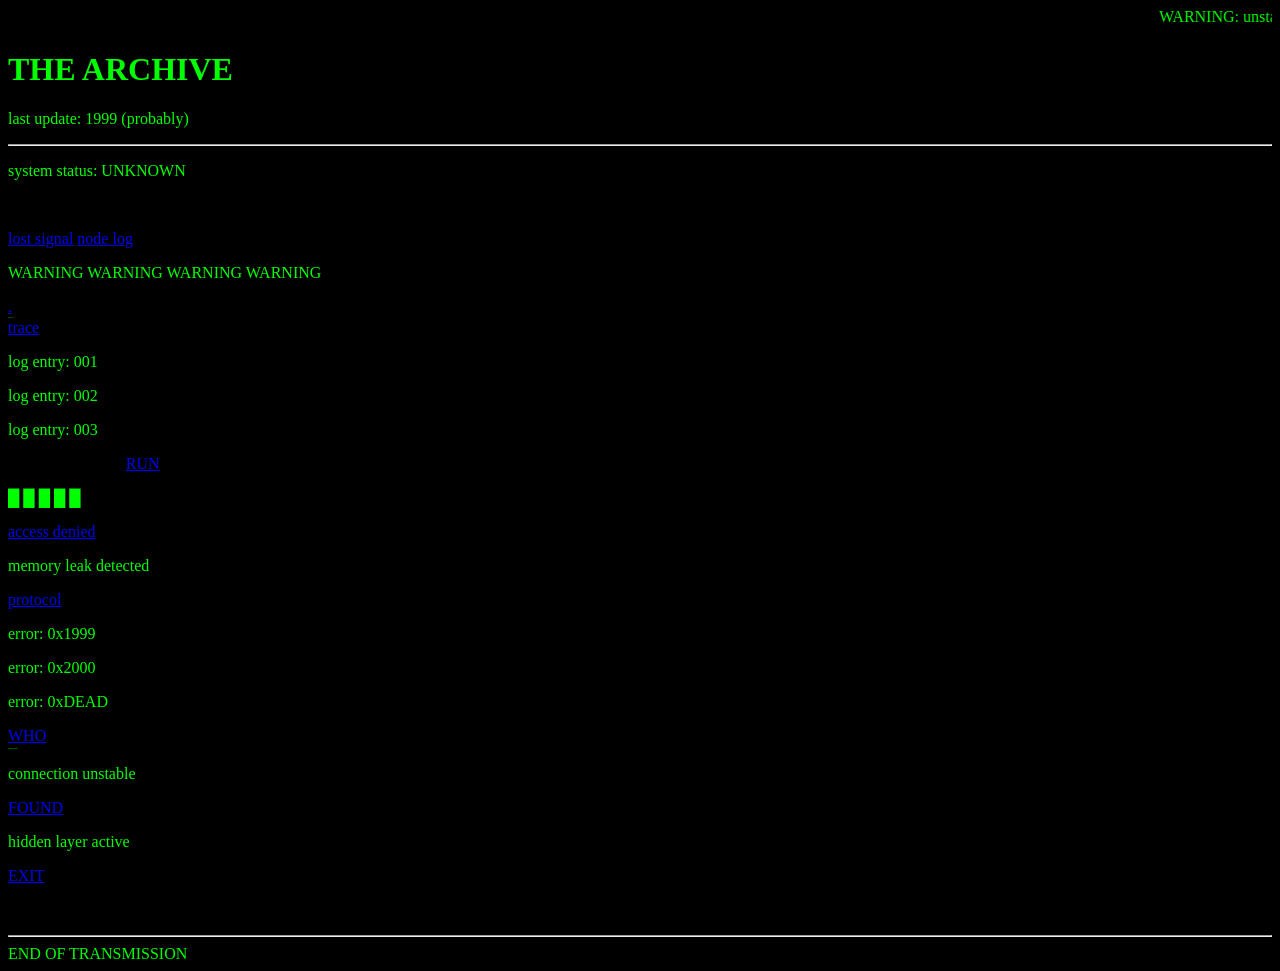
==== index.html @ 757326c6 "Create index.html" ====
<!DOCTYPE html>
<html>
<head>
  <title>THE ARCHIVE NODE</title>
</head>

<body bgcolor="black" text="lime">

<marquee>WARNING: unstable archive detected</marquee>

<h1>THE ARCHIVE</h1>

<p>last update: 1999 (probably)</p>

<hr>

<p>system status: UNKNOWN</p>

<!-- SECRET 1 -->
<p style="color:black;">you are already inside</p>

<!-- SECRET 2 -->
<p style="display:none;">node: alpha-7 active</p>

<!-- SECRET 3 -->
<a href="https://www.google.com/search?q=404">lost signal</a>

<!-- SECRET 4 -->
<a href="https://www.google.com/search?q=system+error+unknown">node log</a>

<!-- SECRET 5 -->
<span style="color:black;">watching</span>

<!-- SECRET 6 -->
<p>WARNING WARNING WARNING WARNING</p>

<!-- SECRET 7 -->
<a href="void.html">.</a>

<!-- SECRET 8 -->
<p style="font-size:1px;">i am still here</p>

<!-- SECRET 9 -->
<p hidden>fragment 009</p>

<!-- SECRET 10 -->
<a href="https://www.google.com/search?q=why+is+this+page+alive">trace</a>

<!-- SECRET 11 -->
<p>log entry: 001</p>

<!-- SECRET 12 -->
<p>log entry: 002</p>

<!-- SECRET 13 -->
<p>log entry: 003</p>

<!-- SECRET 14 -->
<span style="color:black;">DO NOT TRUST</span>

<!-- SECRET 15 -->
<a href="https://www.google.com/search?q=it+is+still+running">RUN</a>

<!-- SECRET 16 -->
<p>█ █ █ █ █</p>

<!-- SECRET 17 -->
<a href="gate.html">access denied</a>

<!-- SECRET 18 -->
<p style="display:none;">user detected</p>

<!-- SECRET 19 -->
<p>memory leak detected</p>

<!-- SECRET 20 -->
<a href="https://www.google.com/search?q=archive+protocol+active">protocol</a>

<!-- SECRET 21 -->
<span style="color:black;">they see you</span>

<!-- SECRET 22 -->
<p>error: 0x1999</p>

<!-- SECRET 23 -->
<p>error: 0x2000</p>

<!-- SECRET 24 -->
<p>error: 0xDEAD</p>

<!-- SECRET 25 -->
<a href="https://www.google.com/search?q=who+is+watching+me">WHO</a>

<!-- SECRET 26 -->
<p style="font-size:2px;">signal weak</p>

<!-- SECRET 27 -->
<p>connection unstable</p>

<!-- SECRET 28 -->
<a href="https://www.google.com/search?q=404+not+found+but+found">FOUND</a>

<!-- SECRET 29 -->
<p>hidden layer active</p>

<!-- SECRET 30 -->
<a href="https://www.google.com/search?q=you+should+not+be+here">EXIT</a>

<!-- SECRET 31 -->
<p style="color:black;">final message: it learned your clicks</p>

<hr>

<blink>END OF TRANSMISSION</blink>

</body>
</html>
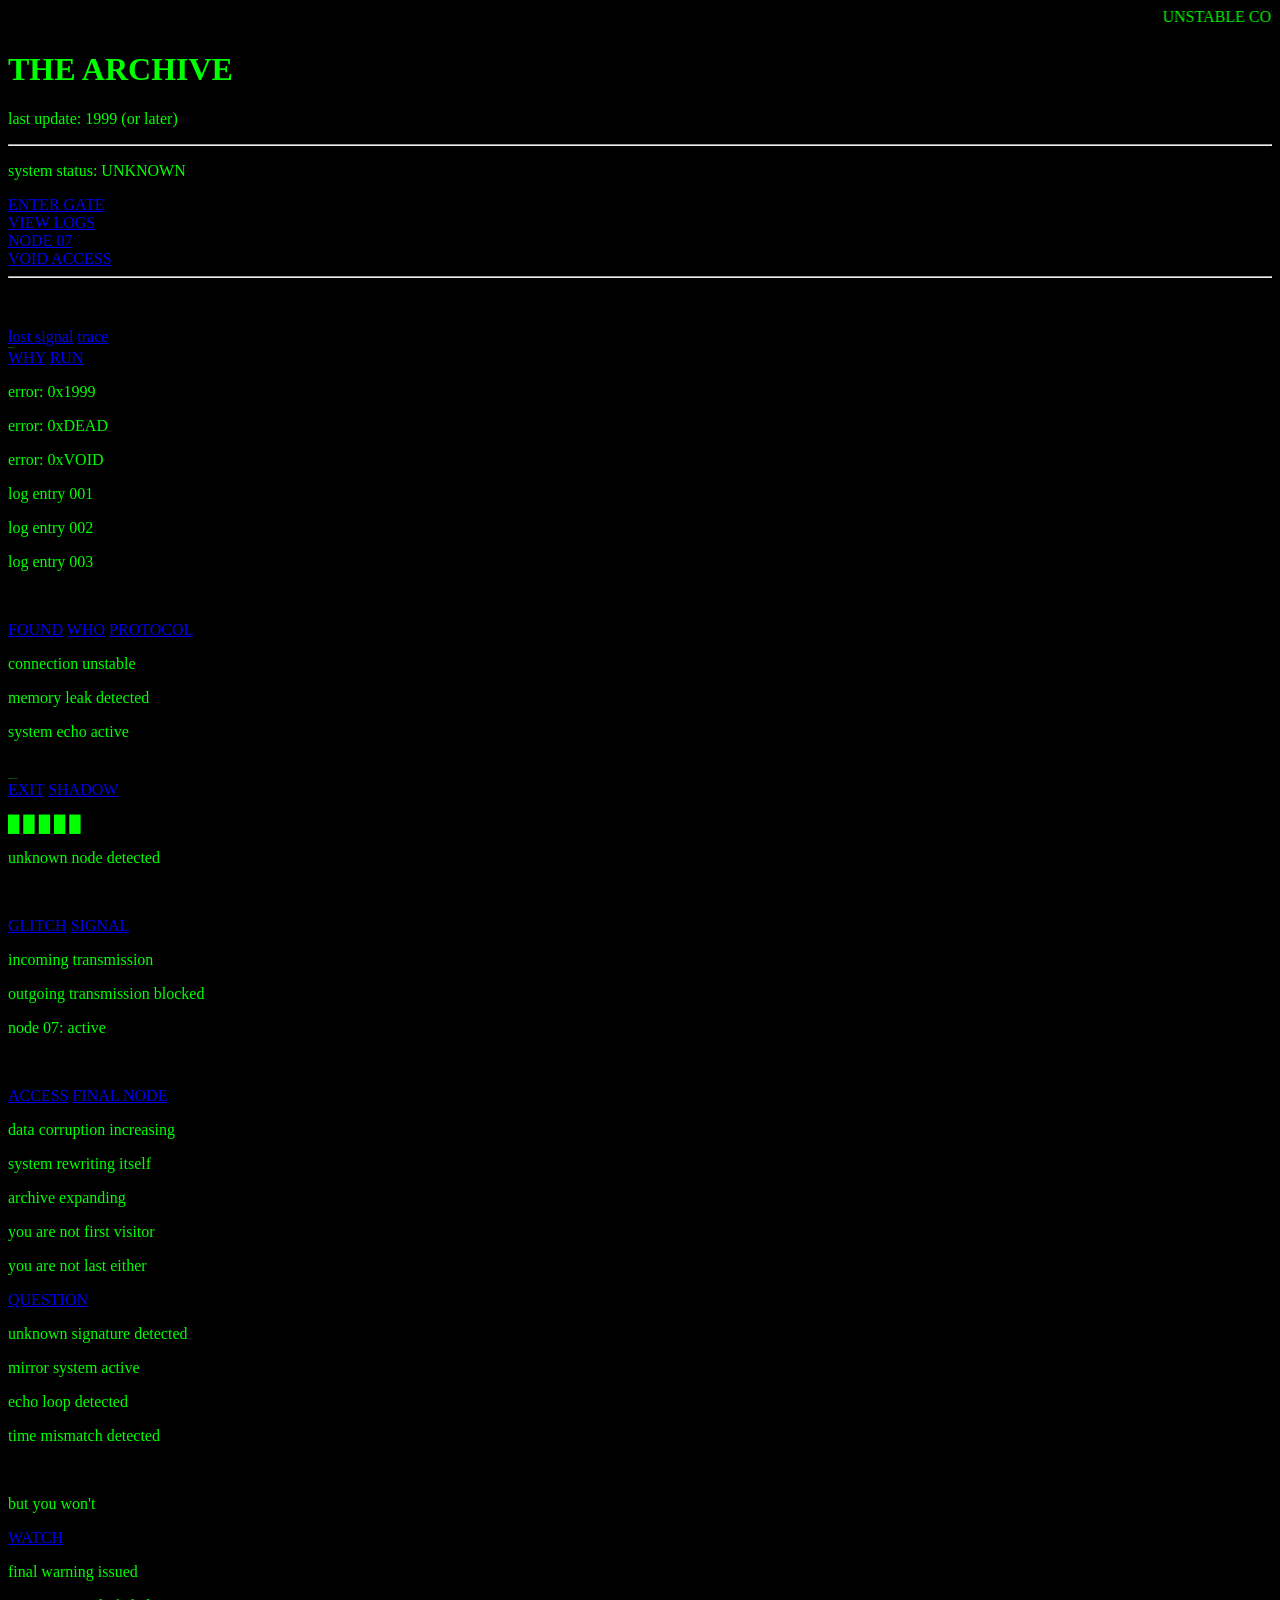
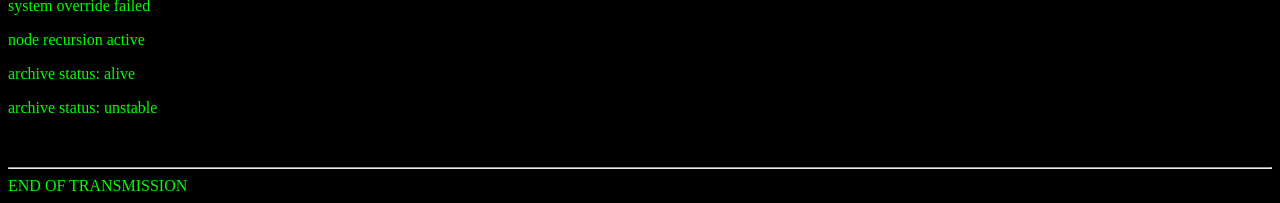
==== commit 324f7dba: "Update index.html" ====
--- a/index.html
+++ b/index.html
@@ -6,108 +6,210 @@
 
 <body bgcolor="black" text="lime">
 
-<marquee>WARNING: unstable archive detected</marquee>
+<marquee>UNSTABLE CONNECTION DETECTED // NODE ACTIVITY UNKNOWN</marquee>
 
 <h1>THE ARCHIVE</h1>
 
-<p>last update: 1999 (probably)</p>
+<p>last update: 1999 (or later)</p>
 
 <hr>
 
 <p>system status: UNKNOWN</p>
 
-<!-- SECRET 1 -->
+<a href="gate.html">ENTER GATE</a><br>
+<a href="log.html">VIEW LOGS</a><br>
+<a href="node-07.html">NODE 07</a><br>
+<a href="void.html">VOID ACCESS</a><br>
+
+<hr>
+
+<!-- ========================= -->
+<!-- 💀 SECRETS BLOCK START -->
+<!-- ========================= -->
+
+<!-- 1 -->
 <p style="color:black;">you are already inside</p>
 
-<!-- SECRET 2 -->
-<p style="display:none;">node: alpha-7 active</p>
-
-<!-- SECRET 3 -->
+<!-- 2 -->
+<p style="display:none;">node alpha active</p>
+
+<!-- 3 -->
 <a href="https://www.google.com/search?q=404">lost signal</a>
 
-<!-- SECRET 4 -->
-<a href="https://www.google.com/search?q=system+error+unknown">node log</a>
-
-<!-- SECRET 5 -->
+<!-- 4 -->
+<a href="https://www.google.com/search?q=system+error+unknown">trace</a>
+
+<!-- 5 -->
 <span style="color:black;">watching</span>
 
-<!-- SECRET 6 -->
-<p>WARNING WARNING WARNING WARNING</p>
-
-<!-- SECRET 7 -->
-<a href="void.html">.</a>
-
-<!-- SECRET 8 -->
-<p style="font-size:1px;">i am still here</p>
-
-<!-- SECRET 9 -->
-<p hidden>fragment 009</p>
-
-<!-- SECRET 10 -->
-<a href="https://www.google.com/search?q=why+is+this+page+alive">trace</a>
-
-<!-- SECRET 11 -->
-<p>log entry: 001</p>
-
-<!-- SECRET 12 -->
-<p>log entry: 002</p>
-
-<!-- SECRET 13 -->
-<p>log entry: 003</p>
-
-<!-- SECRET 14 -->
-<span style="color:black;">DO NOT TRUST</span>
-
-<!-- SECRET 15 -->
+<!-- 6 -->
+<p style="font-size:1px;">i remember you</p>
+
+<!-- 7 -->
+<p hidden>fragment 007</p>
+
+<!-- 8 -->
+<a href="https://www.google.com/search?q=why+is+this+page+alive">WHY</a>
+
+<!-- 9 -->
 <a href="https://www.google.com/search?q=it+is+still+running">RUN</a>
 
-<!-- SECRET 16 -->
+<!-- 10 -->
+<p>error: 0x1999</p>
+
+<!-- 11 -->
+<p>error: 0xDEAD</p>
+
+<!-- 12 -->
+<p>error: 0xVOID</p>
+
+<!-- 13 -->
+<p>log entry 001</p>
+
+<!-- 14 -->
+<p>log entry 002</p>
+
+<!-- 15 -->
+<p>log entry 003</p>
+
+<!-- 16 -->
+<p style="color:black;">they see you</p>
+
+<!-- 17 -->
+<p style="display:none;">observer active</p>
+
+<!-- 18 -->
+<a href="https://www.google.com/search?q=404+not+found+but+found">FOUND</a>
+
+<!-- 19 -->
+<a href="https://www.google.com/search?q=who+is+watching+me">WHO</a>
+
+<!-- 20 -->
+<a href="https://www.google.com/search?q=archive+protocol+active">PROTOCOL</a>
+
+<!-- 21 -->
+<p>connection unstable</p>
+
+<!-- 22 -->
+<p>memory leak detected</p>
+
+<!-- 23 -->
+<p>system echo active</p>
+
+<!-- 24 -->
+<span style="color:black;">do not trust</span>
+
+<!-- 25 -->
+<p style="font-size:2px;">signal weak</p>
+
+<!-- 26 -->
+<a href="https://www.google.com/search?q=you+should+not+be+here">EXIT</a>
+
+<!-- 27 -->
+<a href="https://www.google.com/search?q=error+shadow+protocol">SHADOW</a>
+
+<!-- 28 -->
 <p>█ █ █ █ █</p>
 
-<!-- SECRET 17 -->
-<a href="gate.html">access denied</a>
-
-<!-- SECRET 18 -->
-<p style="display:none;">user detected</p>
-
-<!-- SECRET 19 -->
-<p>memory leak detected</p>
-
-<!-- SECRET 20 -->
-<a href="https://www.google.com/search?q=archive+protocol+active">protocol</a>
-
-<!-- SECRET 21 -->
-<span style="color:black;">they see you</span>
-
-<!-- SECRET 22 -->
-<p>error: 0x1999</p>
-
-<!-- SECRET 23 -->
-<p>error: 0x2000</p>
-
-<!-- SECRET 24 -->
-<p>error: 0xDEAD</p>
-
-<!-- SECRET 25 -->
-<a href="https://www.google.com/search?q=who+is+watching+me">WHO</a>
-
-<!-- SECRET 26 -->
-<p style="font-size:2px;">signal weak</p>
-
-<!-- SECRET 27 -->
-<p>connection unstable</p>
-
-<!-- SECRET 28 -->
-<a href="https://www.google.com/search?q=404+not+found+but+found">FOUND</a>
-
-<!-- SECRET 29 -->
-<p>hidden layer active</p>
-
-<!-- SECRET 30 -->
-<a href="https://www.google.com/search?q=you+should+not+be+here">EXIT</a>
-
-<!-- SECRET 31 -->
-<p style="color:black;">final message: it learned your clicks</p>
+<!-- 29 -->
+<p>unknown node detected</p>
+
+<!-- 30 -->
+<p style="color:black;">it learned your clicks</p>
+
+<!-- 31 -->
+<p hidden>this was not supposed to load</p>
+
+<!-- 32 -->
+<a href="https://www.google.com/search?q=glitch+in+the+system">GLITCH</a>
+
+<!-- 33 -->
+<a href="https://www.google.com/search?q=hidden+internet+signal">SIGNAL</a>
+
+<!-- 34 -->
+<p>incoming transmission</p>
+
+<!-- 35 -->
+<p>outgoing transmission blocked</p>
+
+<!-- 36 -->
+<p>node 07: active</p>
+
+<!-- 37 -->
+<p style="color:black;">node 07 is you</p>
+
+<!-- 38 -->
+<a href="gate.html">ACCESS</a>
+
+<!-- 39 -->
+<a href="void.html">FINAL NODE</a>
+
+<!-- 40 -->
+<p>data corruption increasing</p>
+
+<!-- 41 -->
+<p>system rewriting itself</p>
+
+<!-- 42 -->
+<p>archive expanding</p>
+
+<!-- 43 -->
+<p>you are not first visitor</p>
+
+<!-- 44 -->
+<p>you are not last either</p>
+
+<!-- 45 -->
+<p style="display:none;">hidden layer 2 active</p>
+
+<!-- 46 -->
+<a href="https://www.google.com/search?q=why+am+i+here">QUESTION</a>
+
+<!-- 47 -->
+<p>unknown signature detected</p>
+
+<!-- 48 -->
+<p>mirror system active</p>
+
+<!-- 49 -->
+<p>echo loop detected</p>
+
+<!-- 50 -->
+<p>time mismatch detected</p>
+
+<!-- 51 -->
+<p style="color:black;">you should close this page</p>
+
+<!-- 52 -->
+<p>but you won't</p>
+
+<!-- 53 -->
+<a href="https://www.google.com/search?q=this+website+is+watching+me">WATCH</a>
+
+<!-- 54 -->
+<p>final warning issued</p>
+
+<!-- 55 -->
+<p>system override failed</p>
+
+<!-- 56 -->
+<p>node recursion active</p>
+
+<!-- 57 -->
+<p hidden>you already lost</p>
+
+<!-- 58 -->
+<p>archive status: alive</p>
+
+<!-- 59 -->
+<p>archive status: unstable</p>
+
+<!-- 60 -->
+<p style="color:black;">end of visible layer</p>
+
+<!-- ========================= -->
+<!-- 💀 SECRETS BLOCK END -->
+<!-- ========================= -->
 
 <hr>
 
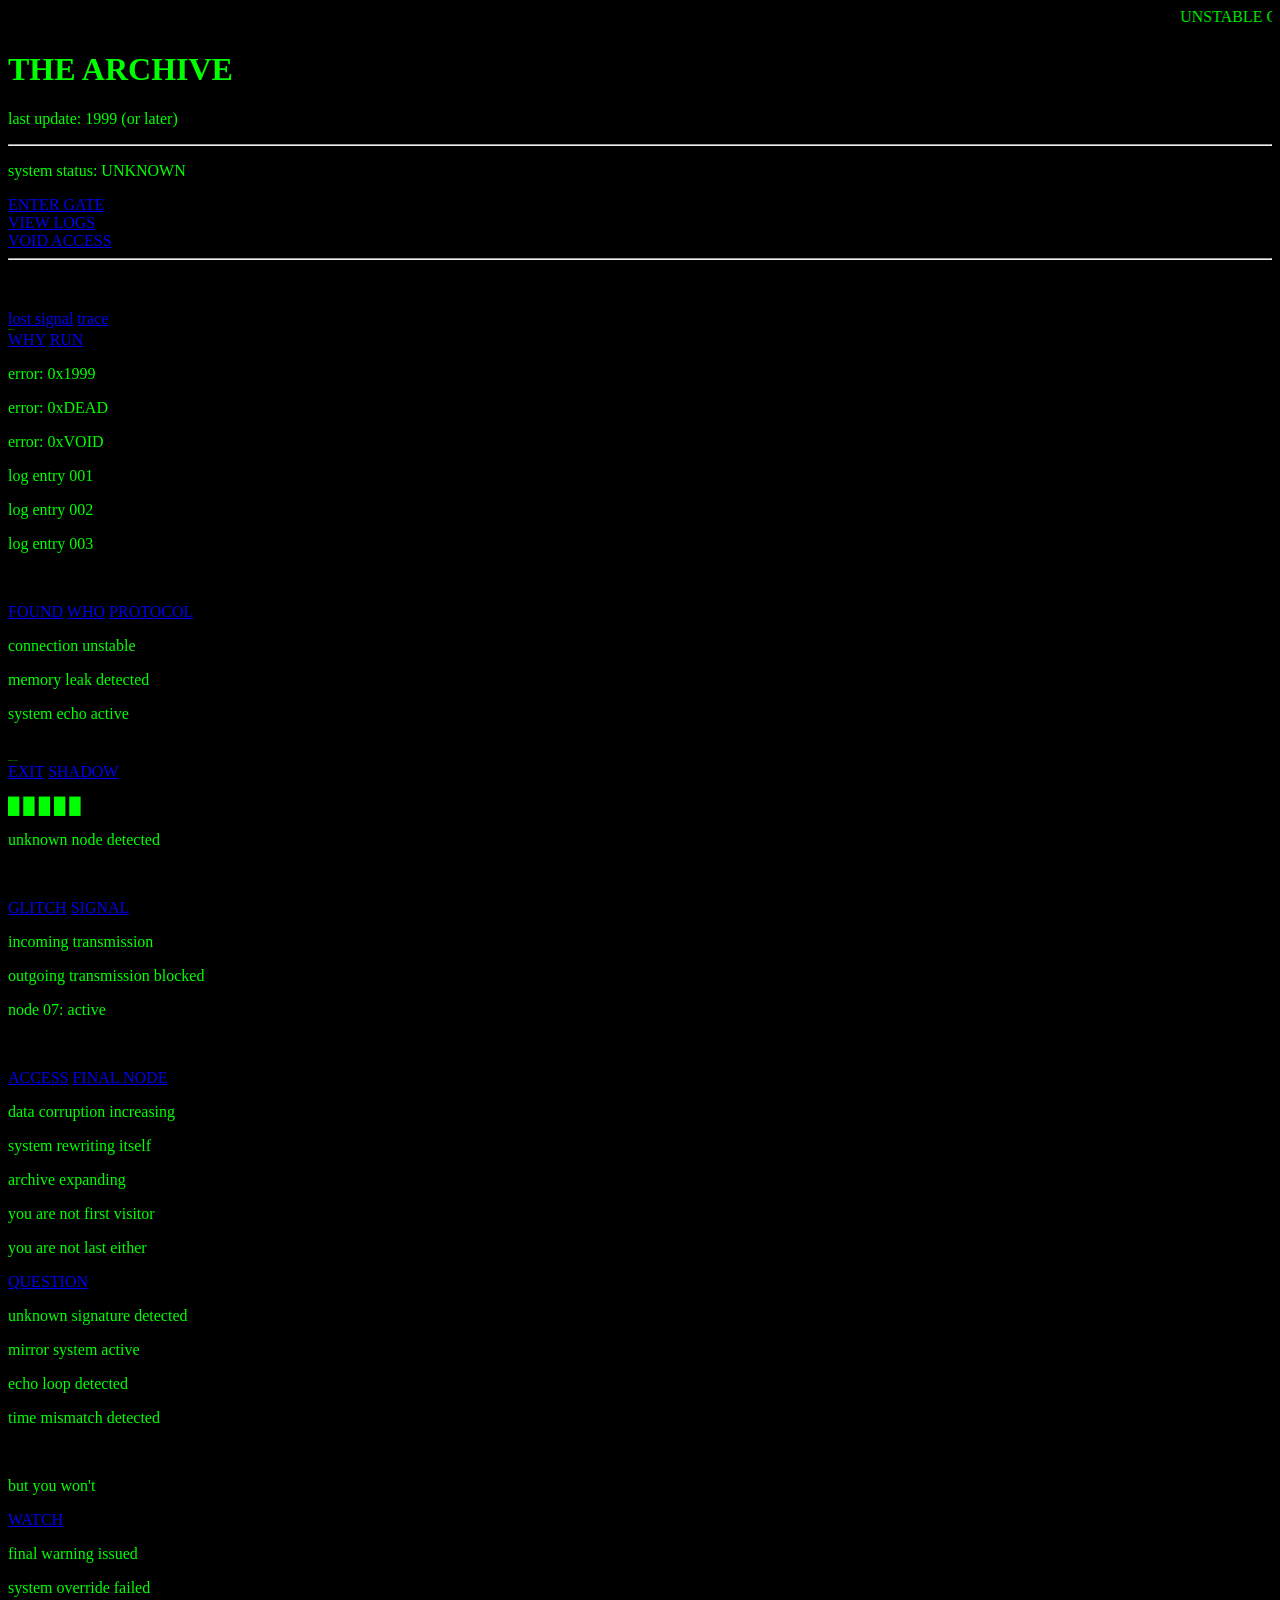
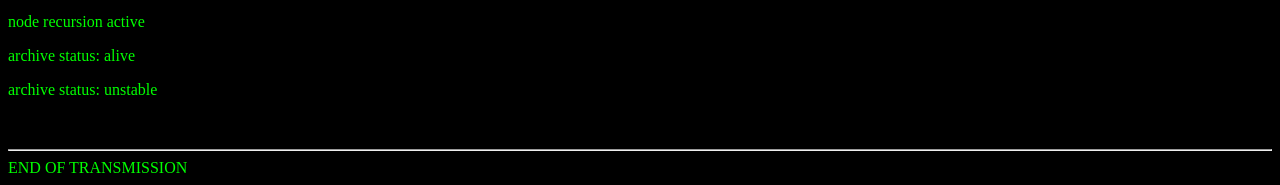
==== commit 8e772d5e: "Update index.html" ====
--- a/index.html
+++ b/index.html
@@ -18,8 +18,10 @@
 
 <a href="gate.html">ENTER GATE</a><br>
 <a href="log.html">VIEW LOGS</a><br>
-<a href="node-07.html">NODE 07</a><br>
 <a href="void.html">VOID ACCESS</a><br>
+
+
+<!-- go to node-07.html -->
 
 <hr>
 
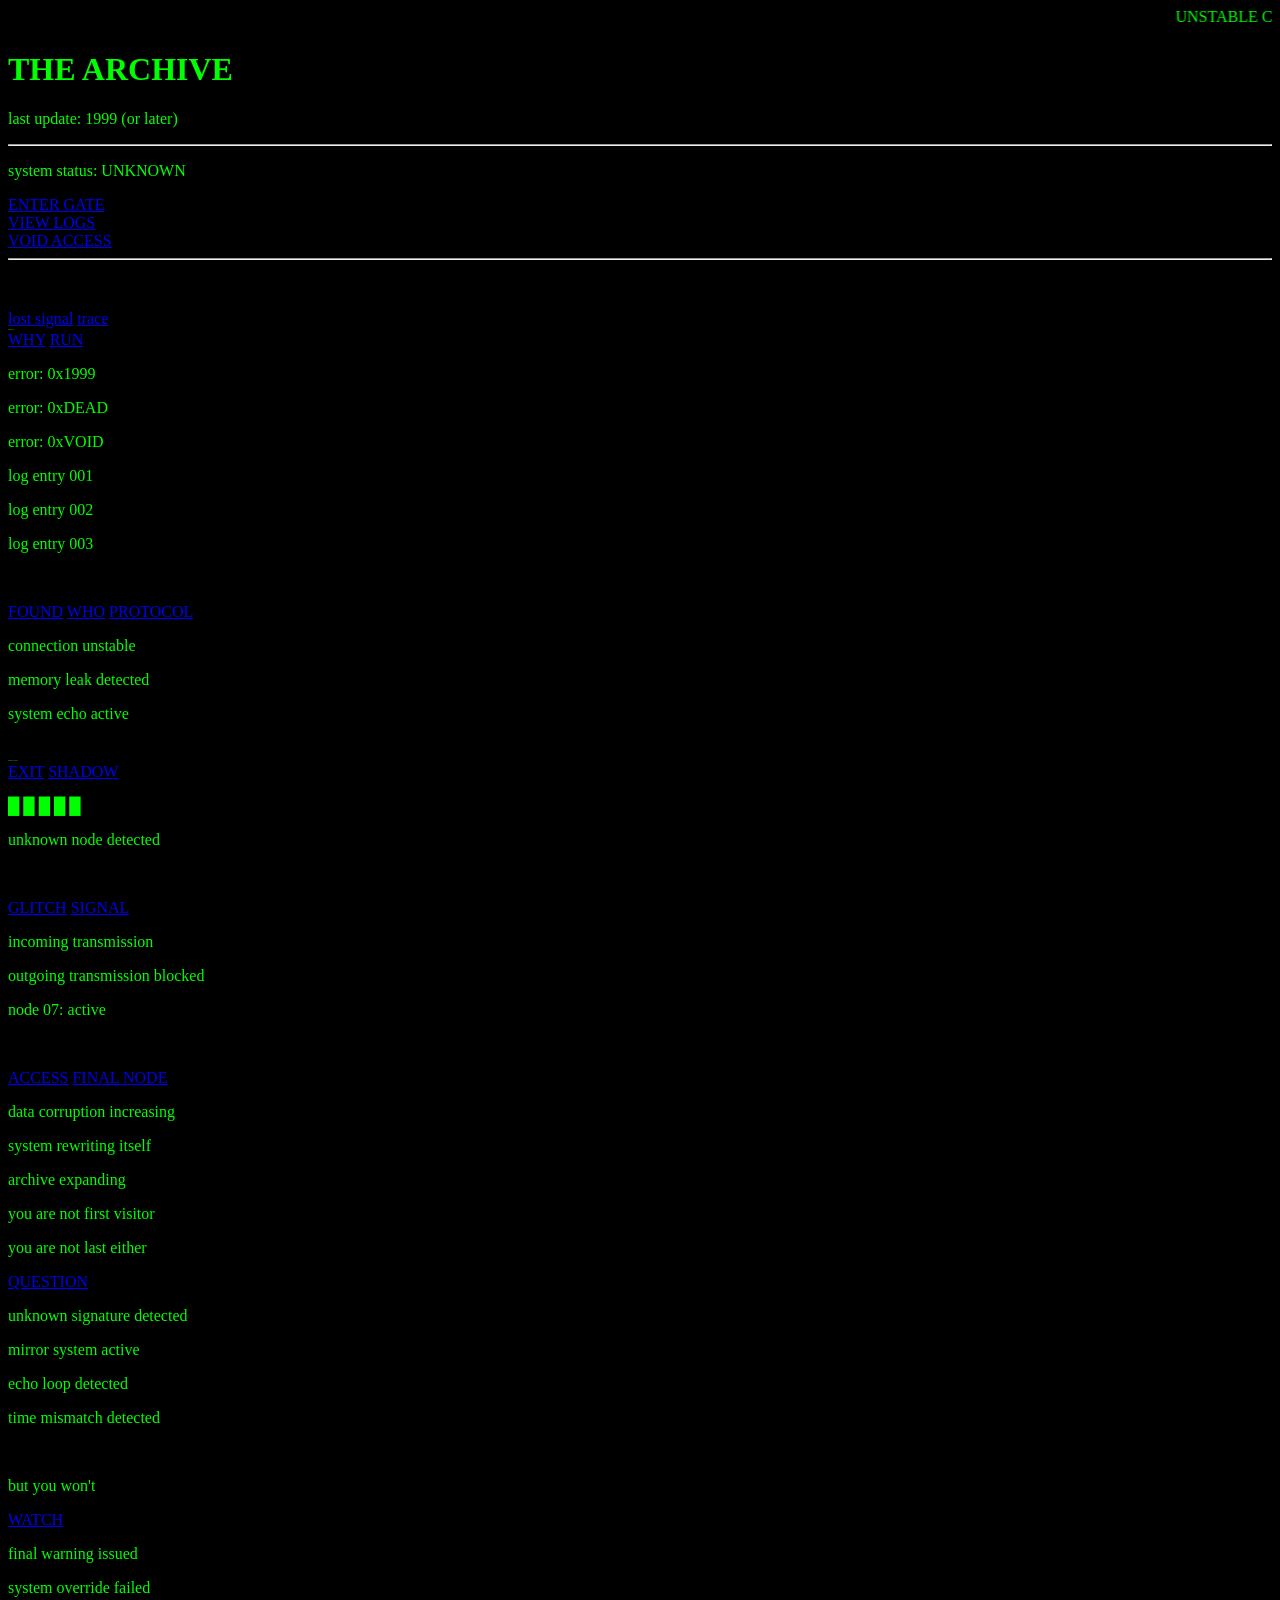
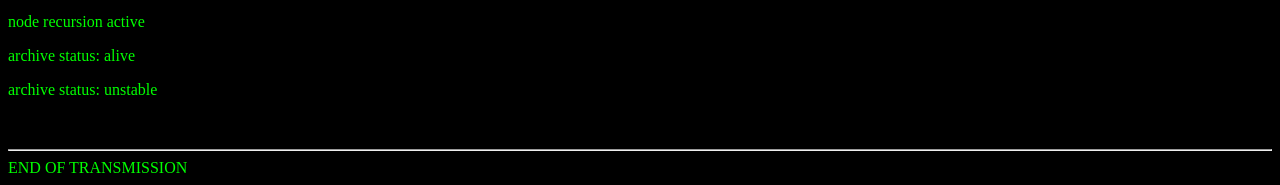
==== commit a118c041: "Update index.html" ====
--- a/index.html
+++ b/index.html
@@ -217,5 +217,9 @@
 
 <blink>END OF TRANSMISSION</blink>
 
+
+<!--THE OWNER IS: d°_°b-->
+
 </body>
 </html>
+
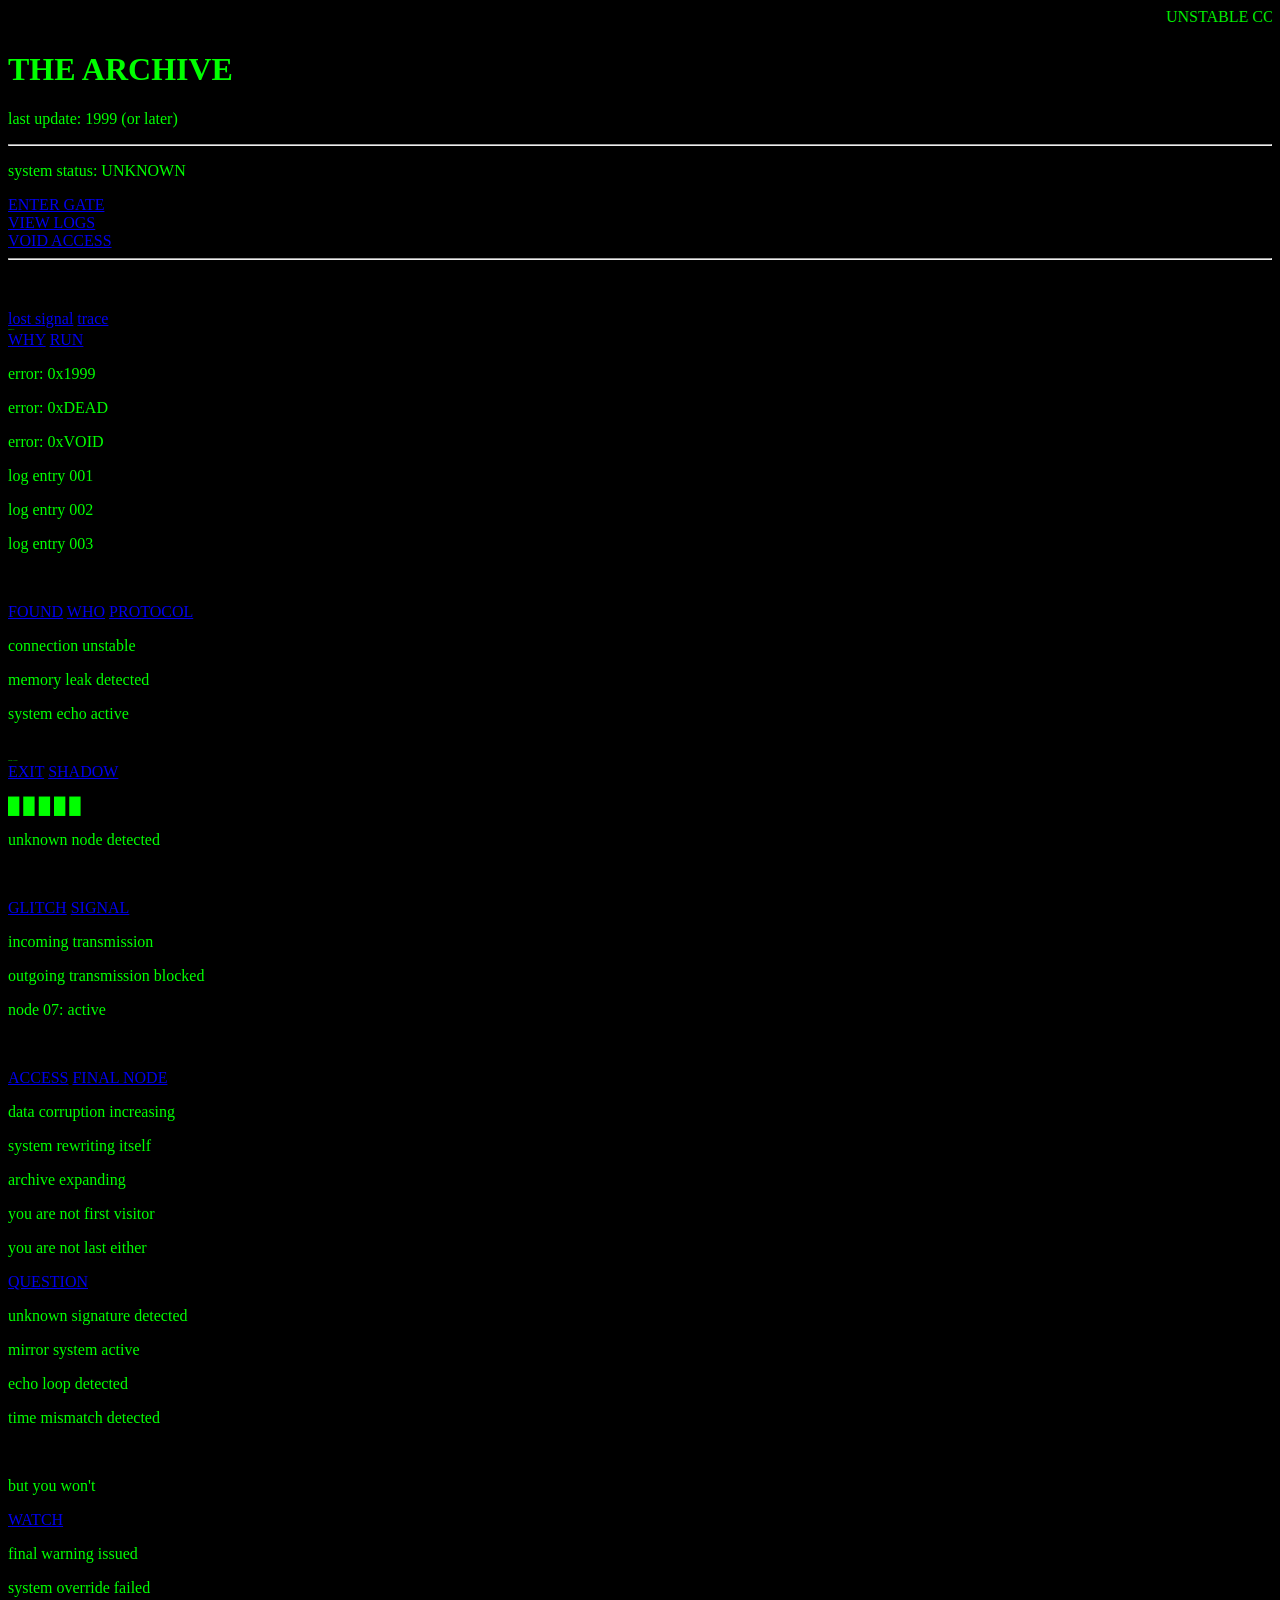
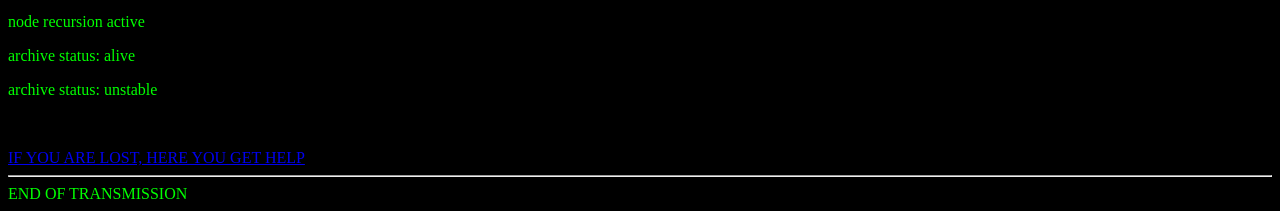
==== commit df4db1a9: "Update index.html" ====
--- a/index.html
+++ b/index.html
@@ -209,6 +209,11 @@
 <!-- 60 -->
 <p style="color:black;">end of visible layer</p>
 
+
+<font color= orange><a href="https://discord.gg/5AcJCUHDkK">
+IF YOU ARE LOST, HERE YOU GET HELP
+</a> </font>
+
 <!-- ========================= -->
 <!-- 💀 SECRETS BLOCK END -->
 <!-- ========================= -->
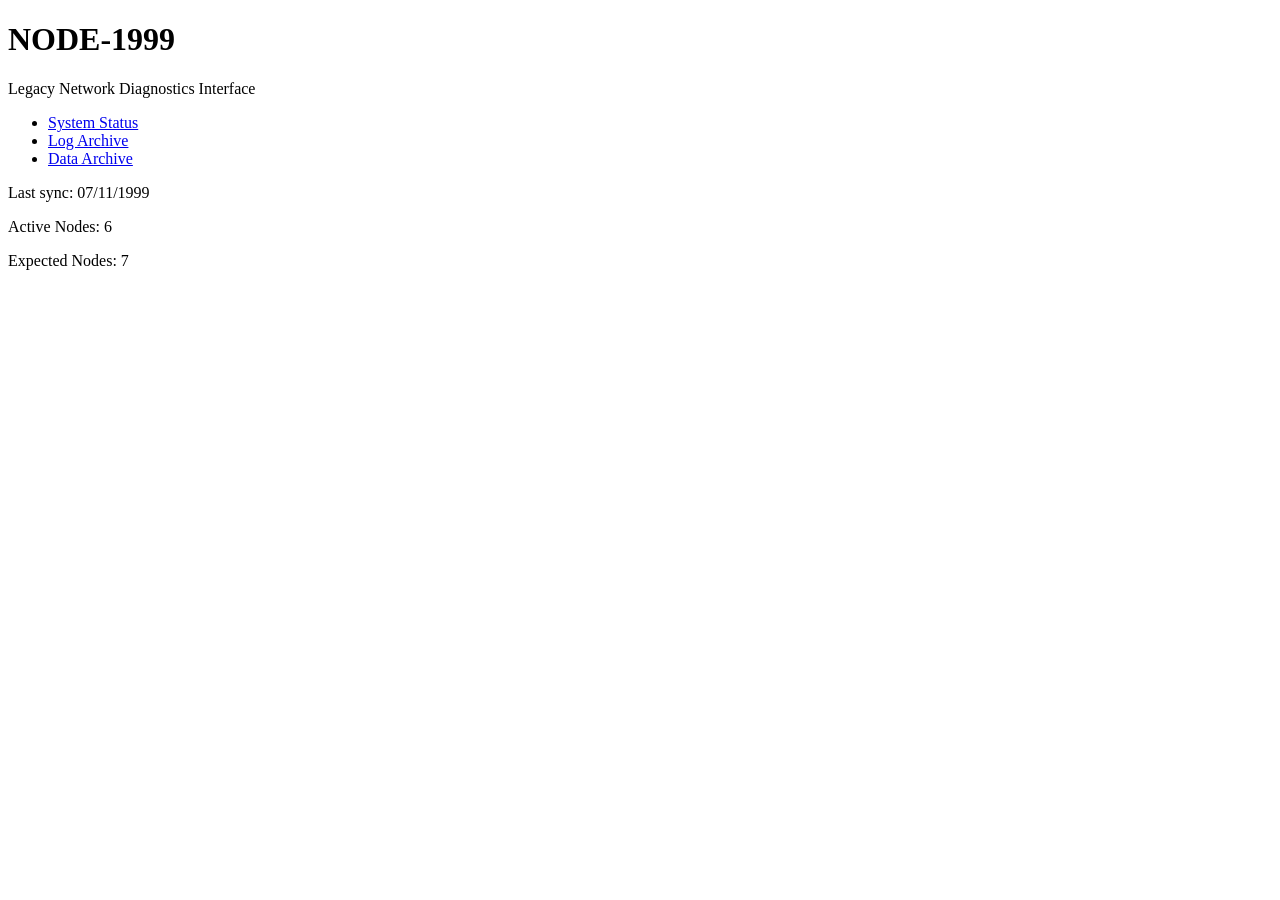
==== commit 6d2dff5a: "Update index.html" ====
--- a/index.html
+++ b/index.html
@@ -1,230 +1,34 @@
 <!DOCTYPE html>
 <html>
 <head>
-  <title>THE ARCHIVE NODE</title>
+  <title>NODE-1999</title>
+  <link rel="stylesheet" href="style.css">
 </head>
+<body>
 
-<body bgcolor="black" text="lime">
+<h1>NODE-1999</h1>
+<p>Legacy Network Diagnostics Interface</p>
 
-<marquee>UNSTABLE CONNECTION DETECTED // NODE ACTIVITY UNKNOWN</marquee>
+<ul>
+  <li><a href="/system/status.html">System Status</a></li>
+  <li><a href="/system/logs.html">Log Archive</a></li>
+  <li><a href="/system/archive.html">Data Archive</a></li>
+</ul>
 
-<h1>THE ARCHIVE</h1>
+<p class="small">Last sync: 07/11/1999</p>
 
-<p>last update: 1999 (or later)</p>
+<div class="box">
+  <p>Active Nodes: 6</p>
+  <p>Expected Nodes: 7</p>
+</div>
 
-<hr>
+<!-- mismatch not resolved -->
+<!-- node-07 removed from index -->
 
-<p>system status: UNKNOWN</p>
-
-<a href="gate.html">ENTER GATE</a><br>
-<a href="log.html">VIEW LOGS</a><br>
-<a href="void.html">VOID ACCESS</a><br>
-
-
-<!-- go to node-07.html -->
-
-<hr>
-
-<!-- ========================= -->
-<!-- 💀 SECRETS BLOCK START -->
-<!-- ========================= -->
-
-<!-- 1 -->
-<p style="color:black;">you are already inside</p>
-
-<!-- 2 -->
-<p style="display:none;">node alpha active</p>
-
-<!-- 3 -->
-<a href="https://www.google.com/search?q=404">lost signal</a>
-
-<!-- 4 -->
-<a href="https://www.google.com/search?q=system+error+unknown">trace</a>
-
-<!-- 5 -->
-<span style="color:black;">watching</span>
-
-<!-- 6 -->
-<p style="font-size:1px;">i remember you</p>
-
-<!-- 7 -->
-<p hidden>fragment 007</p>
-
-<!-- 8 -->
-<a href="https://www.google.com/search?q=why+is+this+page+alive">WHY</a>
-
-<!-- 9 -->
-<a href="https://www.google.com/search?q=it+is+still+running">RUN</a>
-
-<!-- 10 -->
-<p>error: 0x1999</p>
-
-<!-- 11 -->
-<p>error: 0xDEAD</p>
-
-<!-- 12 -->
-<p>error: 0xVOID</p>
-
-<!-- 13 -->
-<p>log entry 001</p>
-
-<!-- 14 -->
-<p>log entry 002</p>
-
-<!-- 15 -->
-<p>log entry 003</p>
-
-<!-- 16 -->
-<p style="color:black;">they see you</p>
-
-<!-- 17 -->
-<p style="display:none;">observer active</p>
-
-<!-- 18 -->
-<a href="https://www.google.com/search?q=404+not+found+but+found">FOUND</a>
-
-<!-- 19 -->
-<a href="https://www.google.com/search?q=who+is+watching+me">WHO</a>
-
-<!-- 20 -->
-<a href="https://www.google.com/search?q=archive+protocol+active">PROTOCOL</a>
-
-<!-- 21 -->
-<p>connection unstable</p>
-
-<!-- 22 -->
-<p>memory leak detected</p>
-
-<!-- 23 -->
-<p>system echo active</p>
-
-<!-- 24 -->
-<span style="color:black;">do not trust</span>
-
-<!-- 25 -->
-<p style="font-size:2px;">signal weak</p>
-
-<!-- 26 -->
-<a href="https://www.google.com/search?q=you+should+not+be+here">EXIT</a>
-
-<!-- 27 -->
-<a href="https://www.google.com/search?q=error+shadow+protocol">SHADOW</a>
-
-<!-- 28 -->
-<p>█ █ █ █ █</p>
-
-<!-- 29 -->
-<p>unknown node detected</p>
-
-<!-- 30 -->
-<p style="color:black;">it learned your clicks</p>
-
-<!-- 31 -->
-<p hidden>this was not supposed to load</p>
-
-<!-- 32 -->
-<a href="https://www.google.com/search?q=glitch+in+the+system">GLITCH</a>
-
-<!-- 33 -->
-<a href="https://www.google.com/search?q=hidden+internet+signal">SIGNAL</a>
-
-<!-- 34 -->
-<p>incoming transmission</p>
-
-<!-- 35 -->
-<p>outgoing transmission blocked</p>
-
-<!-- 36 -->
-<p>node 07: active</p>
-
-<!-- 37 -->
-<p style="color:black;">node 07 is you</p>
-
-<!-- 38 -->
-<a href="gate.html">ACCESS</a>
-
-<!-- 39 -->
-<a href="void.html">FINAL NODE</a>
-
-<!-- 40 -->
-<p>data corruption increasing</p>
-
-<!-- 41 -->
-<p>system rewriting itself</p>
-
-<!-- 42 -->
-<p>archive expanding</p>
-
-<!-- 43 -->
-<p>you are not first visitor</p>
-
-<!-- 44 -->
-<p>you are not last either</p>
-
-<!-- 45 -->
-<p style="display:none;">hidden layer 2 active</p>
-
-<!-- 46 -->
-<a href="https://www.google.com/search?q=why+am+i+here">QUESTION</a>
-
-<!-- 47 -->
-<p>unknown signature detected</p>
-
-<!-- 48 -->
-<p>mirror system active</p>
-
-<!-- 49 -->
-<p>echo loop detected</p>
-
-<!-- 50 -->
-<p>time mismatch detected</p>
-
-<!-- 51 -->
-<p style="color:black;">you should close this page</p>
-
-<!-- 52 -->
-<p>but you won't</p>
-
-<!-- 53 -->
-<a href="https://www.google.com/search?q=this+website+is+watching+me">WATCH</a>
-
-<!-- 54 -->
-<p>final warning issued</p>
-
-<!-- 55 -->
-<p>system override failed</p>
-
-<!-- 56 -->
-<p>node recursion active</p>
-
-<!-- 57 -->
-<p hidden>you already lost</p>
-
-<!-- 58 -->
-<p>archive status: alive</p>
-
-<!-- 59 -->
-<p>archive status: unstable</p>
-
-<!-- 60 -->
-<p style="color:black;">end of visible layer</p>
-
-
-<font color= orange><a href="https://discord.gg/5AcJCUHDkK">
-IF YOU ARE LOST, HERE YOU GET HELP
-</a> </font>
-
-<!-- ========================= -->
-<!-- 💀 SECRETS BLOCK END -->
-<!-- ========================= -->
-
-<hr>
-
-<blink>END OF TRANSMISSION</blink>
-
-
-<!--THE OWNER IS: d°_°b-->
-
+<script src="script.js"></script>
 </body>
 </html>
 
+
+
+<!--do you find my? I am NODE??---> 
